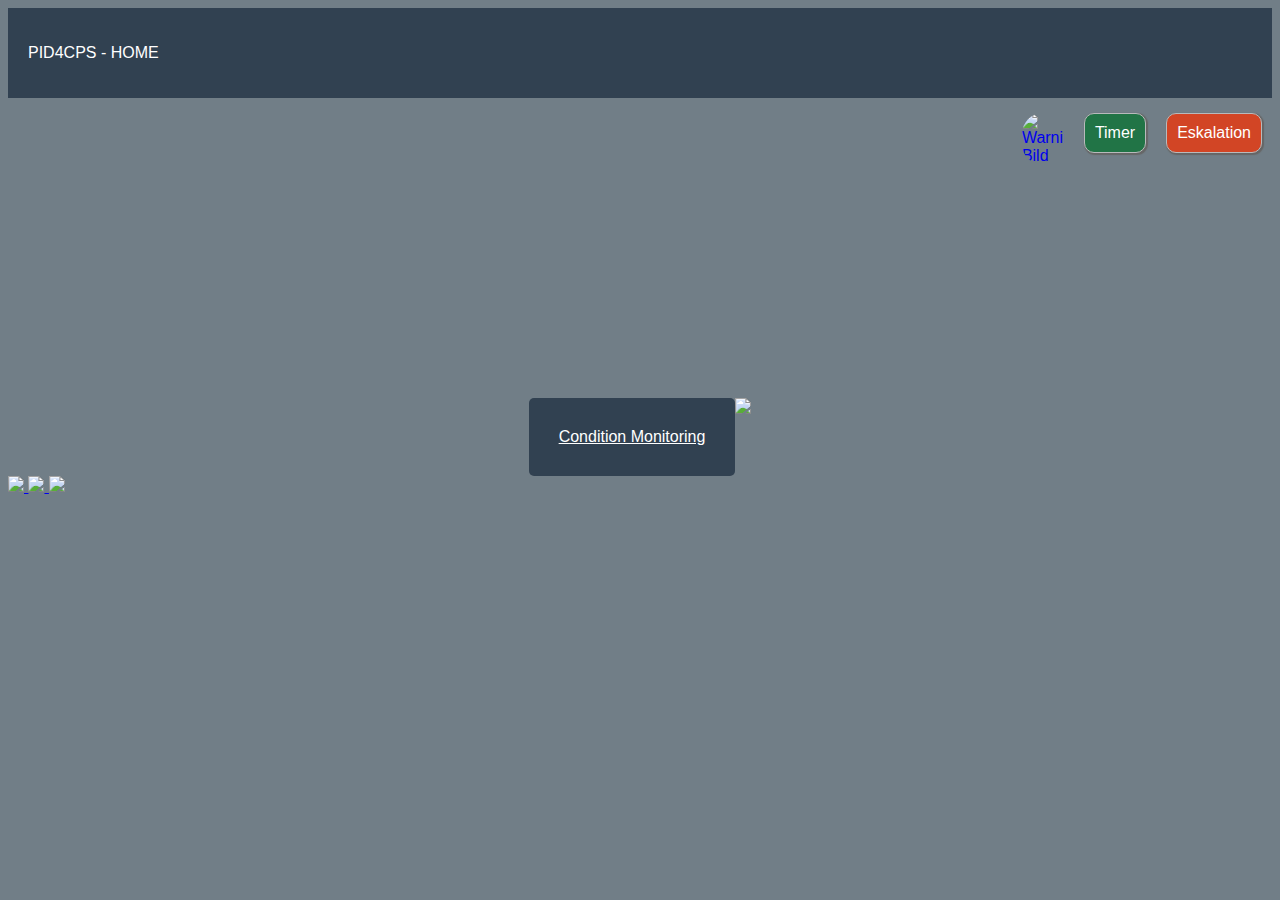
==== index.html @ 4fb83a2d "Update index.html" ====
<!DOCTYPE html>
<!-- TO DO:
        -Verwendung für eine Tablet mit Touch-Funktionalität einbauen
        -Rand links / rechts / oben des Action bar muss noch entfernt werden => bündig soll es ja sein
        -die Zahl über dem Warnsymbol muss noch erstellt werden
        -die Ampel fehlt auch noch!
-->
<html>
  <head>
    <!-- link to css-file -->
    <link rel="stylesheet" href="style.css">

  </head>
  <body>
    <!-- oberer Teil der Seite: beinhaltet actionbar, escalation- & timer-button und Warnsymbol -->
  <div id="top">
        <div id="actionbar">
            <p>PID4CPS - HOME</p>
        </div>       
        <a class="escalation-button">Eskalation</a>
        <a class="timer-button">Timer</a>
        <div id="image">
            <a href="ConditionMonitoring.html"><img src="warning.png" alt="Warning Bild" ></a>
        </div>
    </div>
    <!-- Link the icon with Condition Monitoring Button -->
    <div id="body">
        <a href="ConditionMonitoring.html" class="cMonitoring-button">Condition Monitoring</a>
		<div id="image2">
		<img src="monitor.png"/>
    </div>
	</div>
	
	<!-- create language button -->
	<div class = "language">
	<a href = "#de" language = `German´>
        <img src = "germany.png" />
	 </a>
	 
	 <a href = "#en" language = `English´>
         <img src = "British.png" />
	 </a>
	
	 <a href = "#vi" language = `Vietnamese´>
         <img src = "Vietnam.png" />
	 </a>
	 </div>
  </body>
</html>
---- style.css ----
/* SEITE 1 */
body{
    /* VORGEGEBEN: Schriftart: Roboto; anders als so, habe ich es nicht hinbekommen. Es funktioniert aber so */
    font-family:-apple-system, BlinkMacSystemFont, 'Segoe UI', Roboto, Oxygen, Ubuntu, Cantarell, 'Open Sans', 'Helvetica Neue', sans-serif;    
    background-color:#717E87; /* VORGEGEBEN: Farbe Hintergrund */
}

#actionbar{
    background-color: #314151; /* VORGEGEBEN: Farbe Action bar */
    color: white;
    padding: 20px;
    margin-bottom: 15px;
}

.timer-button{
    background-color: #217446; /* VORGEGEBEN: Farbe Timer (Hintergrund) */
    color: white; /* Farbe Schrift */
    padding: 10px; /* dadurch mache ich den Abstand des Buttons größer - Abstand von den Buchstaben nach außen */
    border-radius: 10px;
    border:solid 0.5px #b8babc; /* weißer Rahmen um den Button - kann man auch wieder wegmachen */
    box-shadow: 1px 1px 1px 1px #666; /* Schatten um den Button - grau */
    cursor: pointer; /* hierdurch ändert sich der Cursor in einen Mauszeiger - ALLERDINGS VERWENDEN WIR JA EIN TOUCHPAD - ggf überflüssig??? */
    float:right; /* rechts-bündig */
    margin-right: 10px; /* Abstand zu dem rechten Element */
    margin-left: 10px;
}

/* dadurch ändert sich die Farbe des Buttons, wenn man mit dem Cursor drüber geht*/
a.timer-button:hover {
    background-color:#22b966; /* ggf noch verbessern bzgl der Helligkeit mit dem escalation-button  */
}

.escalation-button{
    background-color: #d24525; /* VORGEGEBEN: Farbe Eskalation (Hintergrund) */
    color: white;
    padding: 10px;
    float:right;
    border-radius: 10px;
    border:solid 0.5px #b8babc;
    box-shadow: 1px 1px 1px 1px #666;
    cursor: pointer;
    margin-right: 10px;
    margin-left: 10px;
}

/* dadurch ändert sich die Farbe des Buttons, wenn man mit dem Cursor drüber geht*/
a.escalation-button:hover{
    background-color: rgb(255, 99, 71);  /* ggf noch verbessern bzgl der Helligkeit mit dem timer-button  */
}

#image img{
    width: 42px;
    float:right;
    margin-right: 10px;
    margin-left: 10px;
    border-radius: 25px;
    cursor: pointer;
}

#body{
    /* falls wir mehreren body Objekten styles zuweisen wollen, dann machen wir das nicht mehr einzeln, sondern
    machen das dann einmal hier*/
    margin-top: 300px;  /* kann man sicherlich eleganter lösen */
    display: flex;      /* anstatt von flex könnte man auch grid nutzen */
    justify-content: center;   
}

/* SEITE 2 */
.cMonitoring-button{
    background-color:#314151;
    color: white;
    padding: 30px;
    border-radius: 5px;
}
a.cMonitoring-button:hover{
    background-color: #22b966;
}

.diagrammbutton{
    text-align: center;
}

.Liniendiagramm{
    
    justify-content: center;
    background-color:#314151;
    color: white;
    
    padding: 10px;
    
    border-radius: 5px;
    border:solid 0.5px #b8babc;
    box-shadow: 1px 1px 1px 1px #666;
    cursor: pointer;
    margin-right: 10px;
    margin-left: 10px;
}
a.Liniendiagramm:hover{
    background-color: rgb(218, 152, 66);
}
.Balkendiagramm{
    
    justify-content: center;
    background-color:#314151;
    color: white;
    padding: 10px;
    border-radius: 5px;
    border:solid 0.5px #b8babc;
    box-shadow: 1px 1px 1px 1px #666;
    cursor: pointer;
    margin-right: 10px;
    margin-left: 10px;
}
a.Balkendiagramm:hover{
    background-color: rgb(218, 152, 66);
}
.Kuchendiagramm{
    
    justify-content: center;
    background-color:#314151;
    color: white;
    padding: 10px;
    border-radius: 5px;
    border:solid 0.5px #b8babc;
    box-shadow: 1px 1px 1px 1px #666;
    cursor: pointer;
    margin-right: 10px;
    margin-left: 10px;
}
a.Kuchendiagramm:hover{
    background-color: rgb(218, 152, 66);
}

#content{
    padding: 20px;
}
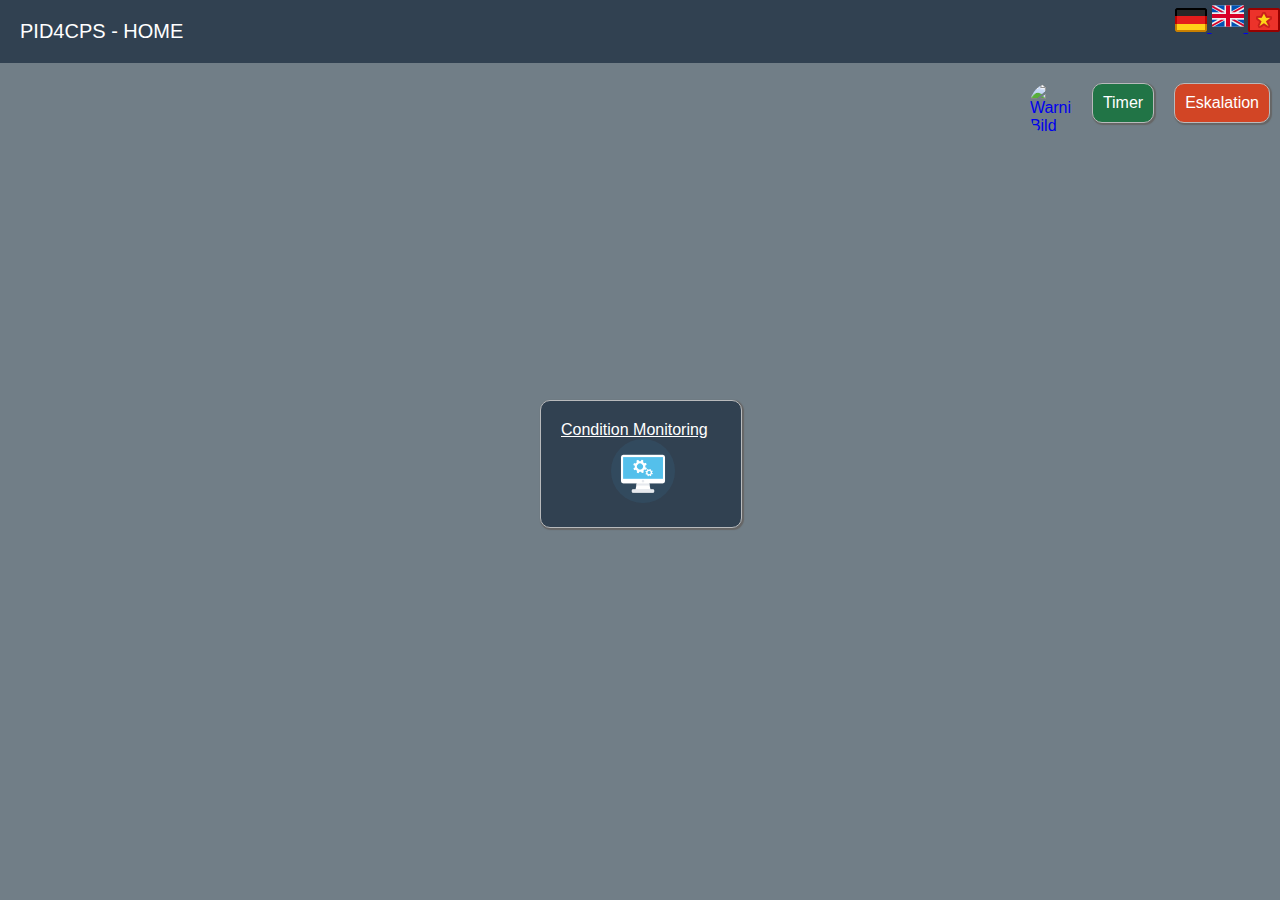
==== commit 6004889b: "weitere Anpassung der index datei" ====
--- a/index.html
+++ b/index.html
@@ -20,6 +20,7 @@
         <a class="escalation-button">Eskalation</a>
         <a class="timer-button">Timer</a>
         <div id="image">
+
             <a href="ConditionMonitoring.html"><img src="warning.png" alt="Warning Bild" ></a>
         </div>
     </div>
@@ -29,7 +30,7 @@
 		<div id="image2">
 		<img src="monitor.png"/>
     </div>
-	</div>
+	</div> 
 	
 	<!-- create language button -->
 	<div class = "language">
--- a/style.css
+++ b/style.css
@@ -1,15 +1,23 @@
-/* SEITE 1 */
+/* Removing browser border */
+*{
+
+	margin : 0;
+}
+
 body{
     /* VORGEGEBEN: Schriftart: Roboto; anders als so, habe ich es nicht hinbekommen. Es funktioniert aber so */
-    font-family:-apple-system, BlinkMacSystemFont, 'Segoe UI', Roboto, Oxygen, Ubuntu, Cantarell, 'Open Sans', 'Helvetica Neue', sans-serif;    
+    font-family:  -apple-system, BlinkMacSystemFont, 'Segoe UI', Roboto, Oxygen, Ubuntu, Cantarell, 'Open Sans', 'Helvetica Neue', sans-serif;    
     background-color:#717E87; /* VORGEGEBEN: Farbe Hintergrund */
+
 }
 
 #actionbar{
     background-color: #314151; /* VORGEGEBEN: Farbe Action bar */
     color: white;
     padding: 20px;
-    margin-bottom: 15px;
+    margin-bottom : 20px;
+	font-size : 20px ;
+	
 }
 
 .timer-button{
@@ -56,81 +64,94 @@
     border-radius: 25px;
     cursor: pointer;
 }
-
-#body{
-    /* falls wir mehreren body Objekten styles zuweisen wollen, dann machen wir das nicht mehr einzeln, sondern
-    machen das dann einmal hier*/
-    margin-top: 300px;  /* kann man sicherlich eleganter lösen */
-    display: flex;      /* anstatt von flex könnte man auch grid nutzen */
-    justify-content: center;   
+.language{
+	top : 0;
+	right : 0;
+	position :absolute;
 }
 
-/* SEITE 2 */
-.cMonitoring-button{
-    background-color:#314151;
-    color: white;
-    padding: 30px;
-    border-radius: 5px;
-}
-a.cMonitoring-button:hover{
-    background-color: #22b966;
-}
-
-.diagrammbutton{
-    text-align: center;
-}
-
-.Liniendiagramm{
-    
-    justify-content: center;
-    background-color:#314151;
-    color: white;
-    
-    padding: 10px;
-    
-    border-radius: 5px;
+/* Just the text react with mouse-click . Must fix later*/
+#body{
+    background-color : #314151;
+    padding: 20px;
+    width : 160px;
+    border-radius: 10px;
     border:solid 0.5px #b8babc;
     box-shadow: 1px 1px 1px 1px #666;
     cursor: pointer;
-    margin-right: 10px;
-    margin-left: 10px;
+	text-align: left;	
+	position:absolute;
+	
+	/* Centering the box*/  
+	top:50%;
+    left:50%;
+    margin-top:-50px; 
+    margin-left:-100px;	
+	
+} 
+#body:hover{
+	background-color : #5A6774;
 }
-a.Liniendiagramm:hover{
-    background-color: rgb(218, 152, 66);
+#image2 img{
+	margin-left : 50px;
 }
-.Balkendiagramm{
-    
-    justify-content: center;
-    background-color:#314151;
-    color: white;
-    padding: 10px;
-    border-radius: 5px;
+.cMonitoring-button{
+	color : white;
+	font-size : 16px;
+}
+/* Question :How to create 3 different buttons with same design =)) */ 
+.Temperatur{
+	background-color : #314151;
+    padding: 20px;
+    width : 160px;
+    border-radius: 10px;
     border:solid 0.5px #b8babc;
     box-shadow: 1px 1px 1px 1px #666;
     cursor: pointer;
-    margin-right: 10px;
-    margin-left: 10px;
+	text-align: center;	
+	position:absolute;
+	color : white;
+	font-size : 16px;
+	top : 50%;
+	left :0;
 }
-a.Balkendiagramm:hover{
-    background-color: rgb(218, 152, 66);
+#Temperatur img{
+	margin-top : 10px;
 }
-.Kuchendiagramm{
-    
-    justify-content: center;
-    background-color:#314151;
-    color: white;
-    padding: 10px;
-    border-radius: 5px;
+.Akkustik{
+	background-color : #314151;
+    padding: 20px;
+    width : 160px;
+    border-radius: 10px;
     border:solid 0.5px #b8babc;
     box-shadow: 1px 1px 1px 1px #666;
     cursor: pointer;
-    margin-right: 10px;
-    margin-left: 10px;
-}
-a.Kuchendiagramm:hover{
-    background-color: rgb(218, 152, 66);
-}
-
-#content{
+	text-align: center;	
+	position:absolute;
+	color : white;
+	font-size : 16px;
+	top:50%;
+    left:50%;
+    margin-left:-100px;
+}	
+#Akkustik img{
+	margin-top : 10px;
+	}
+.Vibration{
+	background-color : #314151;
     padding: 20px;
-}+    width : 160px;
+    border-radius: 10px;
+    border:solid 0.5px #b8babc;
+    box-shadow: 1px 1px 1px 1px #666;
+    cursor: pointer;
+	text-align: center;	
+	position:absolute;
+	color : white;
+	font-size : 16px;
+	top:50%;
+    right:0;
+	}
+#Vibration img{
+	margin-top : 10px;
+	}
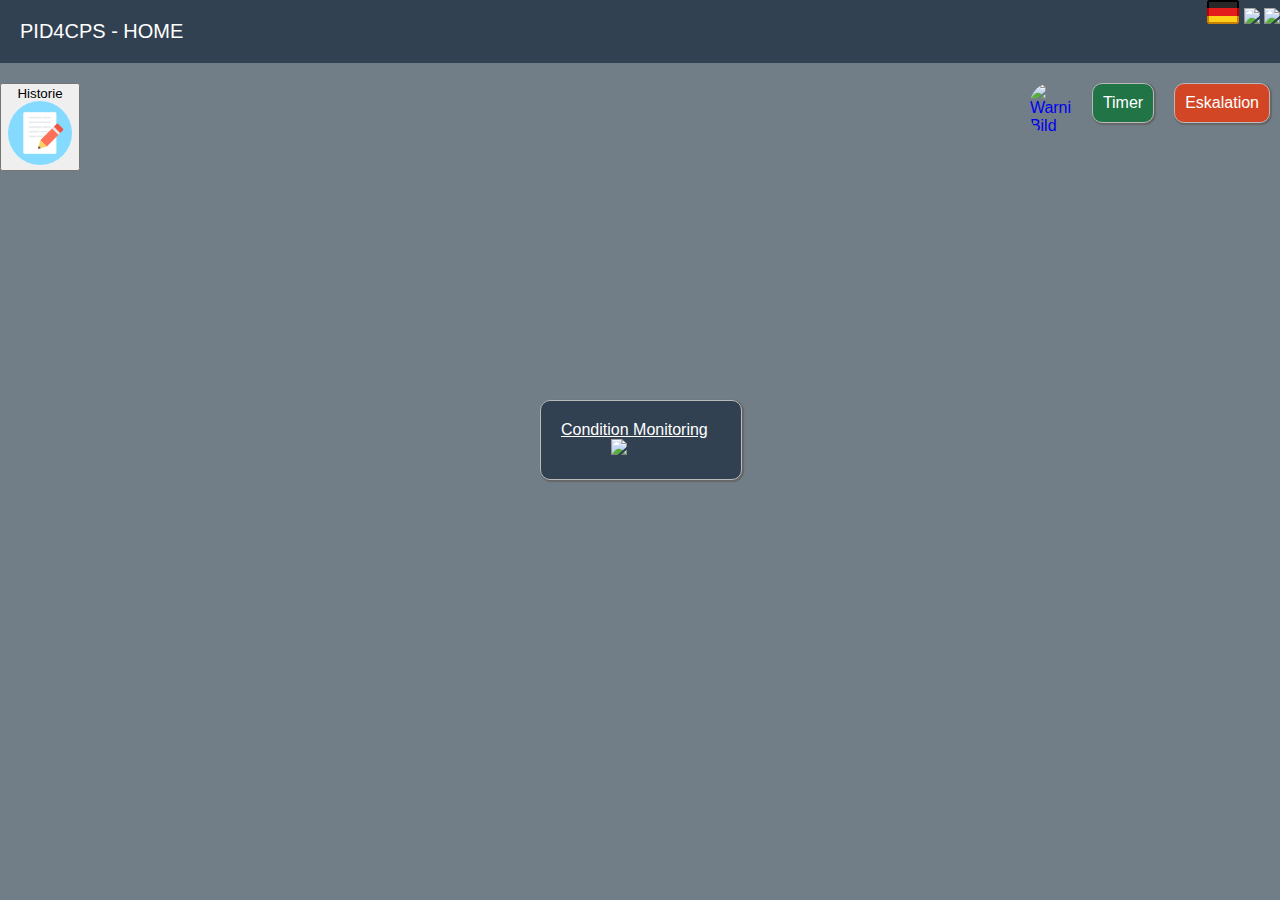
==== commit 37016d2c: "Update index.html" ====
--- a/index.html
+++ b/index.html
@@ -1,50 +1,38 @@
 <!DOCTYPE html>
-<!-- TO DO:
-        -Verwendung für eine Tablet mit Touch-Funktionalität einbauen
-        -Rand links / rechts / oben des Action bar muss noch entfernt werden => bündig soll es ja sein
-        -die Zahl über dem Warnsymbol muss noch erstellt werden
-        -die Ampel fehlt auch noch!
--->
 <html>
-  <head>
-    <!-- link to css-file -->
-    <link rel="stylesheet" href="style.css">
+    <head>
+        <!-- link to css-file -->
+        <link rel="stylesheet" href="style.css">
+    </head>
+    <body>
+        <!-- oberer Teil enthält actionbar, escalation- & timer-button und Warnsymbol -->
+        <div id="top">
+            <div id="actionbar"><p>PID4CPS - HOME</p></div>
+            <a class="escalation-button">Eskalation</a>
+            <a class="timer-button">Timer</a>
+            <div id="image">
+                <a href="ConditionMonitoring.html">
+                    <img src="warning.png" alt="Warning Bild">
+                </a>  
+            </div>
+        </div>
+        <!-- lower part: Link the icon with Condition Monitoring Button -->
+        <div id="body">
+            <a href="ConditionMonitoring.html" class="cMonitoring-button">Condition Monitoring</a>
+            <div id="image2"><img src="monitor.png"/></div>
+        </div>
+        <div class="language">
+            <a href="#de" language='German'><img src="germany.png"/></a>
+	          <a href="#en" language='English'><img src="British.png"/></a>
+	          <a href="#vi" language='Vietnamese'><img src="Vietnam.png"/></a>
+	      </div>
 
-  </head>
-  <body>
-    <!-- oberer Teil der Seite: beinhaltet actionbar, escalation- & timer-button und Warnsymbol -->
-  <div id="top">
-        <div id="actionbar">
-            <p>PID4CPS - HOME</p>
-        </div>       
-        <a class="escalation-button">Eskalation</a>
-        <a class="timer-button">Timer</a>
-        <div id="image">
-
-            <a href="ConditionMonitoring.html"><img src="warning.png" alt="Warning Bild" ></a>
-        </div>
-    </div>
-    <!-- Link the icon with Condition Monitoring Button -->
-    <div id="body">
-        <a href="ConditionMonitoring.html" class="cMonitoring-button">Condition Monitoring</a>
-		<div id="image2">
-		<img src="monitor.png"/>
-    </div>
-	</div> 
-	
-	<!-- create language button -->
-	<div class = "language">
-	<a href = "#de" language = `German´>
-        <img src = "germany.png" />
-	 </a>
-	 
-	 <a href = "#en" language = `English´>
-         <img src = "British.png" />
-	 </a>
-	
-	 <a href = "#vi" language = `Vietnamese´>
-         <img src = "Vietnam.png" />
-	 </a>
-	 </div>
-  </body>
+          <!-- Create Historie Button -->
+          <div class="Ersatz">
+             <!-- Link to Historie Website -->
+            <a href = "history.html">
+                <button class="Historie"> Historie 
+             <!-- Link an icon to the button -->
+                <div id="Ersatz"><img src="Historie.png" /></button></a>
+    </body>
 </html>
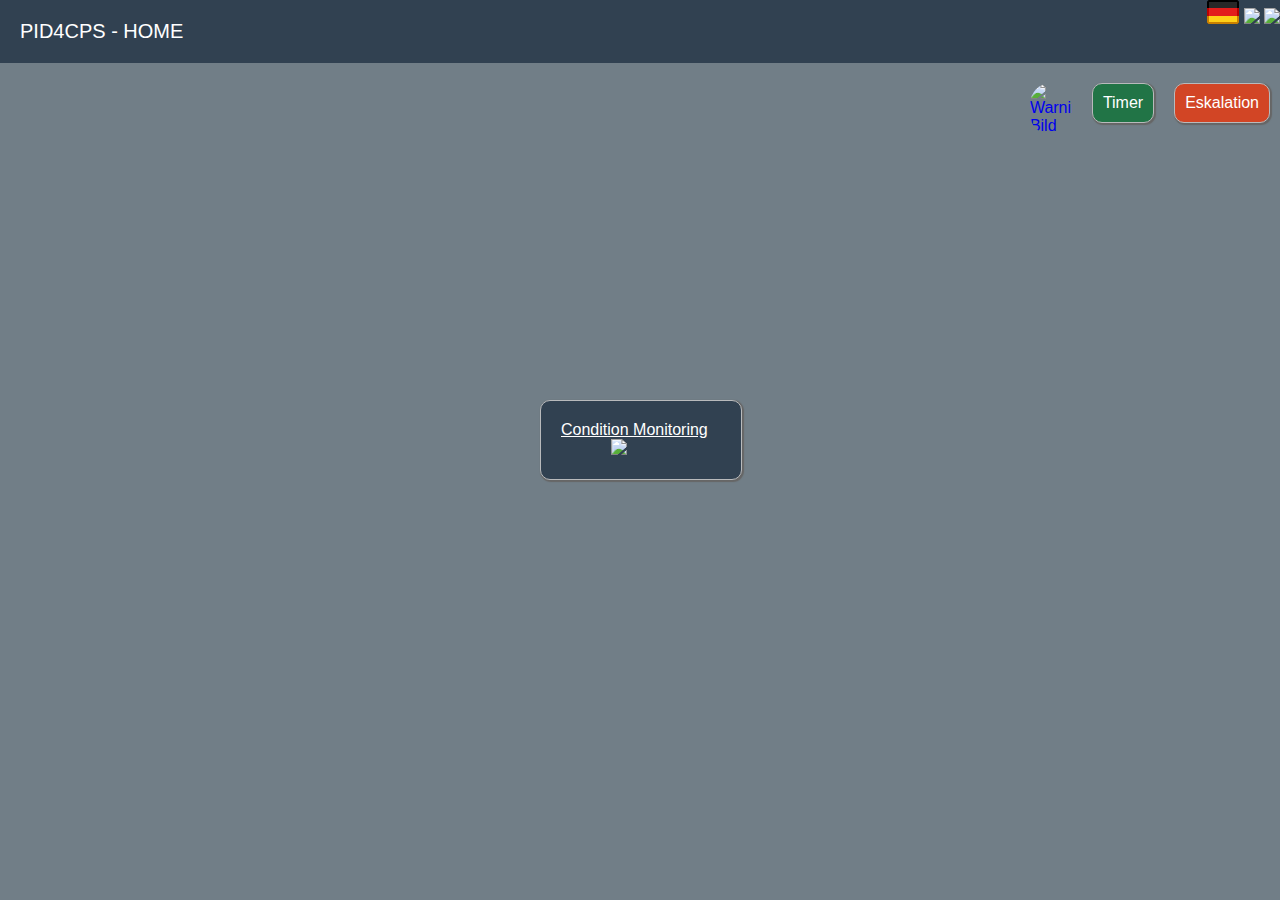
==== commit f78927be: "test" ====
--- a/index.html
+++ b/index.html
@@ -1,3 +1,4 @@
+
 <!DOCTYPE html>
 <html>
     <head>
@@ -26,13 +27,5 @@
 	          <a href="#en" language='English'><img src="British.png"/></a>
 	          <a href="#vi" language='Vietnamese'><img src="Vietnam.png"/></a>
 	      </div>
-
-          <!-- Create Historie Button -->
-          <div class="Ersatz">
-             <!-- Link to Historie Website -->
-            <a href = "history.html">
-                <button class="Historie"> Historie 
-             <!-- Link an icon to the button -->
-                <div id="Ersatz"><img src="Historie.png" /></button></a>
     </body>
-</html>
+</html>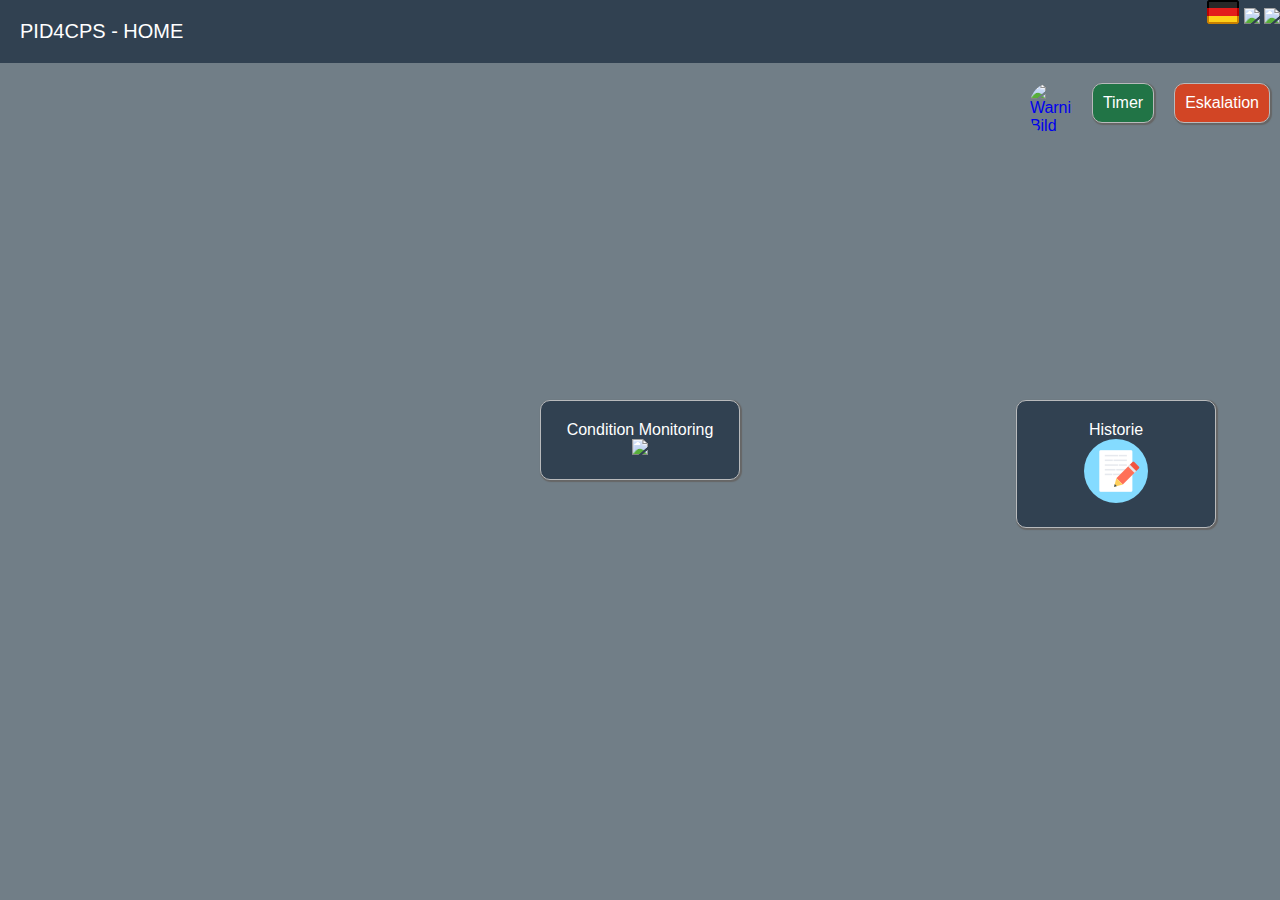
==== commit 79c940b3: "to fix problems and desiging on charts" ====
--- a/index.html
+++ b/index.html
@@ -1,4 +1,3 @@
-
 <!DOCTYPE html>
 <html>
     <head>
@@ -18,14 +17,27 @@
             </div>
         </div>
         <!-- lower part: Link the icon with Condition Monitoring Button -->
-        <div id="body">
-            <a href="ConditionMonitoring.html" class="cMonitoring-button">Condition Monitoring</a>
-            <div id="image2"><img src="monitor.png"/></div>
+        <div class="body">
+            <a href="ConditionMonitoring.html">
+                <button class="cMonitoring-button">Condition Monitoring
+                    <div id="monitor_bild"><img src="monitor.png"/>
+                </button>
+            </a> 
         </div>
         <div class="language">
             <a href="#de" language='German'><img src="germany.png"/></a>
-	          <a href="#en" language='English'><img src="British.png"/></a>
-	          <a href="#vi" language='Vietnamese'><img src="Vietnam.png"/></a>
-	      </div>
+	        <a href="#en" language='English'><img src="British.png"/></a>
+	        <a href="#vi" language='Vietnamese'><img src="Vietnam.png"/></a>
+	    </div>
+
+        <!-- Create Historie Button -->
+        <div class="Ersatz">
+            <!-- Link to Historie Website -->
+            <a href = "history.html">
+                <button class="Historie"> Historie 
+                <!-- Link an icon to the button -->
+                <div id="Ersatz"><img src="Historie.png" />
+                </button>
+            </a>       
     </body>
-</html>+</html>
--- a/style.css
+++ b/style.css
@@ -17,7 +17,6 @@
     padding: 20px;
     margin-bottom : 20px;
 	font-size : 20px ;
-	
 }
 
 .timer-button{
@@ -56,6 +55,7 @@
     background-color: rgb(255, 99, 71);  /* ggf noch verbessern bzgl der Helligkeit mit dem timer-button  */
 }
 
+/* warning symbol image => we have to rename this, because 'img' say nothing about what it is */
 #image img{
     width: 42px;
     float:right;
@@ -64,6 +64,7 @@
     border-radius: 25px;
     cursor: pointer;
 }
+
 .language{
 	top : 0;
 	right : 0;
@@ -71,7 +72,9 @@
 }
 
 /* Just the text react with mouse-click . Must fix later*/
-#body{
+/* I fixed the problems and manipulate the button  */
+/*
+.body{
     background-color : #314151;
     padding: 20px;
     width : 160px;
@@ -79,79 +82,195 @@
     border:solid 0.5px #b8babc;
     box-shadow: 1px 1px 1px 1px #666;
     cursor: pointer;
-	text-align: left;	
-	position:absolute;
-	
-	/* Centering the box*/  
-	top:50%;
+    text-align: left;	
+    position:absolute;
+    top:50%;   
     left:50%;
     margin-top:-50px; 
     margin-left:-100px;	
-	
-} 
+}
 #body:hover{
-	background-color : #5A6774;
-}
-#image2 img{
-	margin-left : 50px;
+    background-color : #5A6774;
+    background-color : #405569;
+}*/
+
+#monitor_bild img{
+    margin-left : auto; /* position of picture in the button */
 }
 .cMonitoring-button{
-	color : white;
-	font-size : 16px;
-}
+   color : white; /* color of writing */
+   font-size : 16px;
+   background-color : #314151;
+   padding: 20px;
+   width : 200px;
+   border-radius: 10px;
+   border:solid 0.5px #b8babc;
+   box-shadow: 1px 1px 1px 1px #666;
+   cursor: pointer;
+   text-align: center;	
+   position:absolute; 
+/* Centering the box - note: means the condition monitoring button */  
+   top:50%;
+   left:50%;
+   margin-top:-50px; 
+   margin-left:-100px;
+}
+.cMonitoring-button:hover{
+    background-color :  #405569;
+}
+
+/* HERE STARTS: Condition Monitoring */
+
 /* Question :How to create 3 different buttons with same design =)) */ 
+/* Answer: you're right! We should use one general design for these buttons! */
 .Temperatur{
-	background-color : #314151;
+   background-color : #314151;
+   padding: 20px;
+   width : 160px;
+   border-radius: 10px;
+   border:solid 0.5px #b8babc;
+   box-shadow: 1px 1px 1px 1px #666;
+   cursor: pointer;
+   text-align: center;	
+   position:absolute;       
+   color : white;
+   font-size : 16px;
+   top : 10%;
+   left :10%;
+}
+
+#Temperatur img{
+   margin-top : 10px;
+}
+
+.Temperatur:hover{
+    background-color :  #405569;
+}
+
+.Akkustik{
+    background-color : #314151;
     padding: 20px;
     width : 160px;
     border-radius: 10px;
     border:solid 0.5px #b8babc;
     box-shadow: 1px 1px 1px 1px #666;
     cursor: pointer;
-	text-align: center;	
-	position:absolute;
-	color : white;
-	font-size : 16px;
-	top : 50%;
-	left :0;
-}
-#Temperatur img{
-	margin-top : 10px;
-}
-.Akkustik{
-	background-color : #314151;
+    text-align: center;	
+    position:absolute;
+    color : white;
+    font-size : 16px;
+    top:10%;
+    left:50%; /* when I opened chrome developer options, this button isn't central. Otherwise all is fine. */
+    margin-left:-100px;
+    
+}
+
+#Akkustik img{
+    margin-top : 10px;
+}
+
+.Akkustik:hover{
+    background-color :  #405569;
+}
+
+.Vibration{
+    background-color : #314151;
     padding: 20px;
     width : 160px;
     border-radius: 10px;
     border:solid 0.5px #b8babc;
     box-shadow: 1px 1px 1px 1px #666;
     cursor: pointer;
-	text-align: center;	
-	position:absolute;
-	color : white;
-	font-size : 16px;
-	top:50%;
+    text-align: center;	
+    position:absolute;
+    color : white;
+    font-size : 16px;
+    top:10%;
+    right:10%;
+}
+
+#Vibration img{
+    margin-top : 10px;
+}
+
+.Vibration:hover{
+    background-color :  #405569;
+}
+
+#canvas{
+    background-color: white;
+    padding: 20px;
+    margin: 20px;
+    position: relative;
+}
+
+.Historie{
+    background-color : #314151;
+    padding: 20px;
+    width : 200px;
+    border-radius: 10px;
+    border:solid 0.5px #b8babc;
+    box-shadow: 1px 1px 1px 1px #666;
+    cursor: pointer;
+    text-align: center;	
+    color : white;
+    position:absolute;
+    font-size : 16px;
+    top:50%;
+    right:5%;
+    margin-top: -50px;
+    margin-left: -100px;
+}
+.Historie:hover {
+    background-color :  #405569;
+}
+
+/* Drop down menu ´s design */ 
+.dropDown {
+    background-color: #04AA6D;
+    color: white;
+    padding: 12px 16px;
+    font-size: 16px;
+    border-radius: 10px;
+    border:solid 0.5px #b8babc;
+    box-shadow: 1px 1px 1px 1px #666;
+    width: 160px;
+    
+  }
+  
+  .menu {
+    position: relative;
+    display: inline-block;
     left:50%;
-    margin-left:-100px;
-}	
-#Akkustik img{
-	margin-top : 10px;
-	}
-.Vibration{
-	background-color : #314151;
-    padding: 20px;
-    width : 160px;
-    border-radius: 10px;
-    border:solid 0.5px #b8babc;
-    box-shadow: 1px 1px 1px 1px #666;
-    cursor: pointer;
-	text-align: center;	
-	position:absolute;
-	color : white;
-	font-size : 16px;
-	top:50%;
-    right:0;
-	}
-#Vibration img{
-	margin-top : 10px;
-	}
+    right:50%;
+    padding: auto;
+    height: 200px;
+  }
+  
+  .Content {
+    display: none;
+    position: absolute;
+    background-color: #f1f1f1;
+    min-width: 160px;
+    box-shadow: 0px 8px 16px 0px rgba(0,0,0,0.2);
+    z-index: 1;
+    
+  }
+  
+  .Content a {
+    color: black;
+    padding: 12px 16px;
+    text-decoration: none;
+    display: block;
+  }
+  
+  .Content a:hover {background-color: #ddd;}
+  
+  .menu:hover .Content {display: block;}
+  
+  .menu:hover .dropDown {background-color: #3e8e41;}
+
+  /* Design chart */
+.chart-container {
+    left:8%;
+}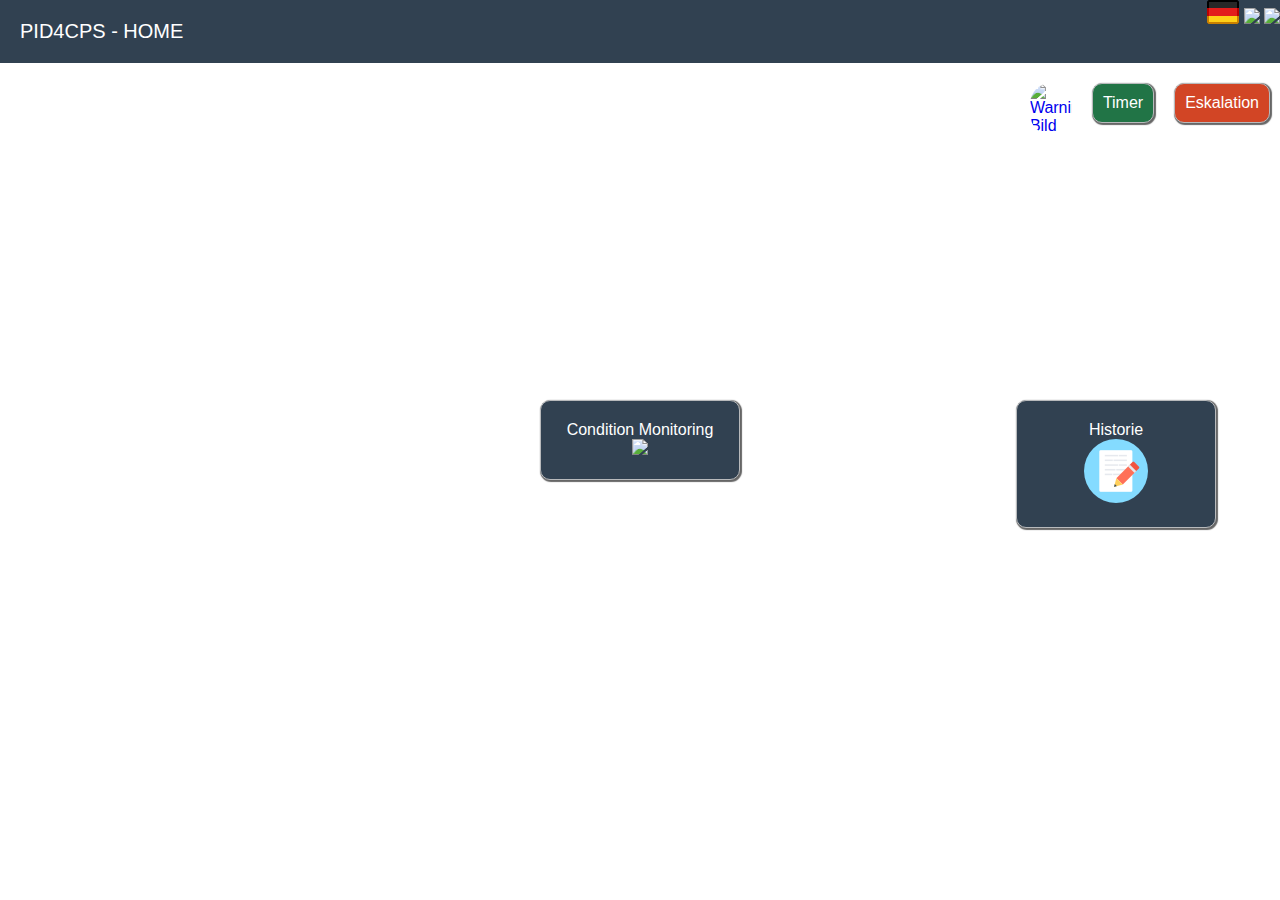
==== commit a58ae3ea: "Merge branch 'main' into newBalken" ====
--- a/index.html
+++ b/index.html
@@ -25,11 +25,10 @@
             </a> 
         </div>
         <div class="language">
-            <a href="#de" language='German'><img src="germany.png"/></a>
+          <a href="#de" language='German'><img src="germany.png"/></a>
 	        <a href="#en" language='English'><img src="British.png"/></a>
 	        <a href="#vi" language='Vietnamese'><img src="Vietnam.png"/></a>
 	    </div>
-
         <!-- Create Historie Button -->
         <div class="Ersatz">
             <!-- Link to Historie Website -->
--- a/style.css
+++ b/style.css
@@ -1,4 +1,3 @@
-/* Removing browser border */
 *{
 
 	margin : 0;
@@ -7,7 +6,7 @@
 body{
     /* VORGEGEBEN: Schriftart: Roboto; anders als so, habe ich es nicht hinbekommen. Es funktioniert aber so */
     font-family:  -apple-system, BlinkMacSystemFont, 'Segoe UI', Roboto, Oxygen, Ubuntu, Cantarell, 'Open Sans', 'Helvetica Neue', sans-serif;    
-    background-color:#717E87; /* VORGEGEBEN: Farbe Hintergrund */
+    background-color:#FFFFFF; /* VORGEGEBEN: Farbe Hintergrund */
 
 }
 
@@ -86,7 +85,6 @@
     position:absolute;
     top:50%;   
     left:50%;
-    margin-top:-50px; 
     margin-left:-100px;	
 }
 #body:hover{
@@ -162,7 +160,6 @@
     top:10%;
     left:50%; /* when I opened chrome developer options, this button isn't central. Otherwise all is fine. */
     margin-left:-100px;
-    
 }
 
 #Akkustik img{
@@ -235,42 +232,40 @@
     border:solid 0.5px #b8babc;
     box-shadow: 1px 1px 1px 1px #666;
     width: 160px;
-    
   }
   
-  .menu {
+.menu {
     position: relative;
     display: inline-block;
     left:50%;
     right:50%;
     padding: auto;
     height: 200px;
-  }
-  
-  .Content {
+}
+  
+.Content {
     display: none;
     position: absolute;
     background-color: #f1f1f1;
     min-width: 160px;
     box-shadow: 0px 8px 16px 0px rgba(0,0,0,0.2);
     z-index: 1;
-    
   }
   
-  .Content a {
+.Content a {
     color: black;
     padding: 12px 16px;
     text-decoration: none;
     display: block;
-  }
-  
-  .Content a:hover {background-color: #ddd;}
-  
-  .menu:hover .Content {display: block;}
-  
-  .menu:hover .dropDown {background-color: #3e8e41;}
+}
+  
+.Content a:hover {background-color: #ddd;}
+  
+.menu:hover .Content {display: block;}
+  
+.menu:hover .dropDown {background-color: #3e8e41;}
 
   /* Design chart */
 .chart-container {
     left:8%;
-}+}
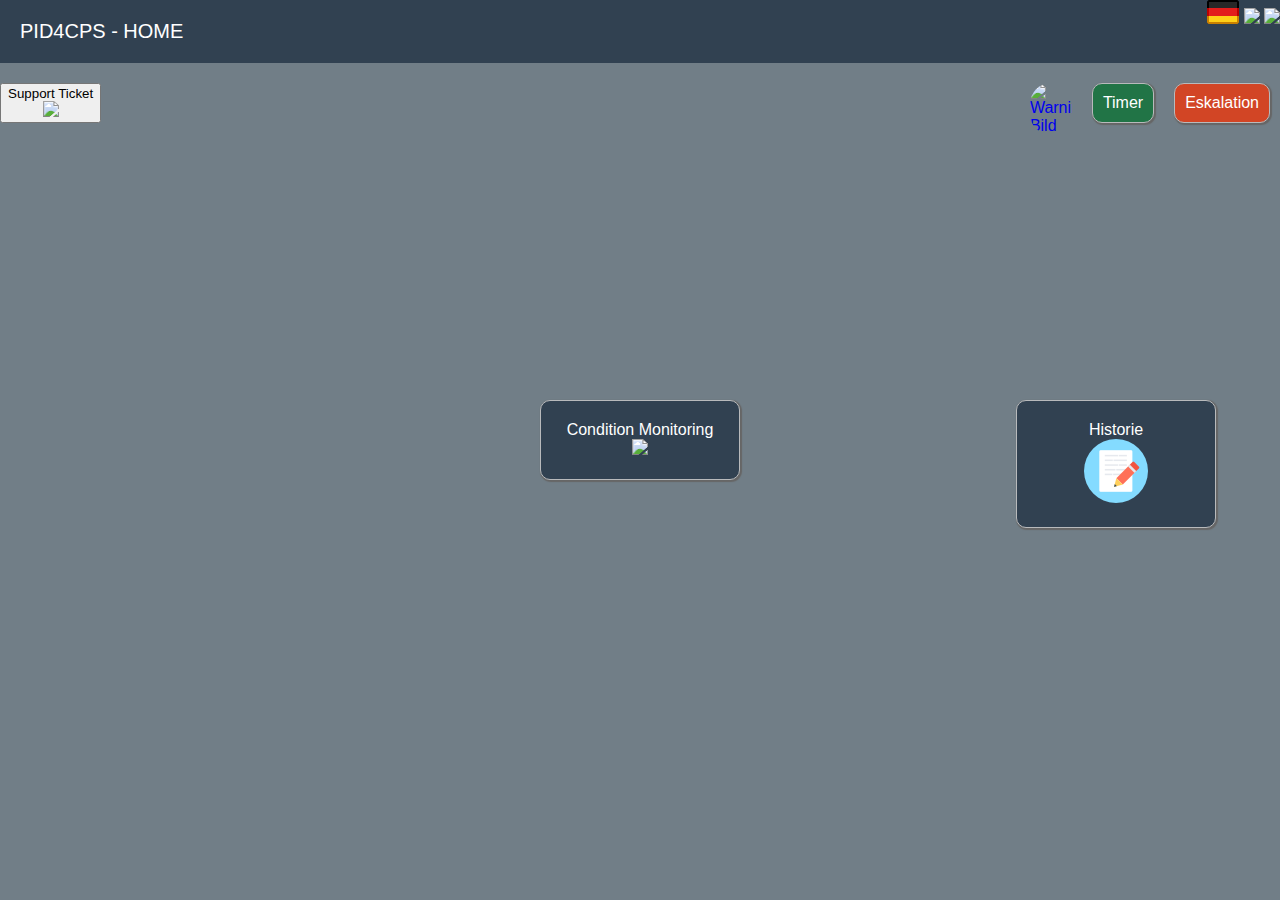
==== commit 34294345: "Update index.html" ====
--- a/index.html
+++ b/index.html
@@ -1,42 +1,61 @@
 <!DOCTYPE html>
 <html>
-    <head>
-        <!-- link to css-file -->
-        <link rel="stylesheet" href="style.css">
-    </head>
-    <body>
-        <!-- oberer Teil enthält actionbar, escalation- & timer-button und Warnsymbol -->
-        <div id="top">
-            <div id="actionbar"><p>PID4CPS - HOME</p></div>
-            <a class="escalation-button">Eskalation</a>
-            <a class="timer-button">Timer</a>
-            <div id="image">
-                <a href="ConditionMonitoring.html">
-                    <img src="warning.png" alt="Warning Bild">
-                </a>  
-            </div>
-        </div>
-        <!-- lower part: Link the icon with Condition Monitoring Button -->
-        <div class="body">
-            <a href="ConditionMonitoring.html">
-                <button class="cMonitoring-button">Condition Monitoring
-                    <div id="monitor_bild"><img src="monitor.png"/>
-                </button>
-            </a> 
-        </div>
-        <div class="language">
-          <a href="#de" language='German'><img src="germany.png"/></a>
-	        <a href="#en" language='English'><img src="British.png"/></a>
-	        <a href="#vi" language='Vietnamese'><img src="Vietnam.png"/></a>
-	    </div>
-        <!-- Create Historie Button -->
-        <div class="Ersatz">
-            <!-- Link to Historie Website -->
-            <a href = "history.html">
-                <button class="Historie"> Historie 
-                <!-- Link an icon to the button -->
-                <div id="Ersatz"><img src="Historie.png" />
-                </button>
-            </a>       
-    </body>
+
+<head>
+  <!-- link to css-file -->
+  <link rel="stylesheet" href="style.css">
+</head>
+
+<body>
+  <!-- oberer Teil enthält actionbar, escalation- & timer-button und Warnsymbol -->
+  <div id="top">
+    <div id="actionbar">
+      <p>PID4CPS - HOME</p>
+    </div>
+    <a class="escalation-button">Eskalation</a>
+    <a class="timer-button">Timer</a>
+    <div id="image">
+      <a href="ConditionMonitoring.html">
+        <img src="warning.png" alt="Warning Bild">
+      </a>
+    </div>
+  </div>
+  
+  <div class="language">
+    <a href="#de" language='German'><img src="germany.png" /></a>
+    <a href="#en" language='English'><img src="British.png" /></a>
+    <a href="#vi" language='Vietnamese'><img src="Vietnam.png" /></a>
+  </div>
+
+  <!-- lower part: Link the icon with Condition Monitoring Button -->
+  <div class="body">
+    <a href="ConditionMonitoring.html">
+      <button class="cMonitoring-button">Condition Monitoring
+        <div id="monitor_bild"><img src="monitor.png" />
+      </button>
+    </a>
+  </div>
+
+  <!-- Create Historie Button -->
+  <div class="Ersatz">
+    <!-- Link to Historie Website -->
+    <a href="history.html">
+      <button class="Historie"> Historie
+        <!-- Link an icon to the button -->
+        <div id="Ersatz"><img src="Historie.png" />
+      </button>
+    </a>
+  </div>
+  
+  <!-- Create Support Ticker Button -->
+  <div class="Support">
+    <!-- Link to SupportTicket Website -->
+    <a href="SupportTicket.html">
+      <button class="Support2"> Support Ticket
+        <!-- Link an icon to the button -->
+        <div id="Support"><img src="Support.png" />
+      </button>
+    </a></div>
+</body>
+
 </html>
--- a/style.css
+++ b/style.css
@@ -1,13 +1,11 @@
 *{
-
 	margin : 0;
 }
 
 body{
     /* VORGEGEBEN: Schriftart: Roboto; anders als so, habe ich es nicht hinbekommen. Es funktioniert aber so */
     font-family:  -apple-system, BlinkMacSystemFont, 'Segoe UI', Roboto, Oxygen, Ubuntu, Cantarell, 'Open Sans', 'Helvetica Neue', sans-serif;    
-    background-color:#FFFFFF; /* VORGEGEBEN: Farbe Hintergrund */
-
+    background-color:#717E87; /* VORGEGEBEN: Farbe Hintergrund */
 }
 
 #actionbar{
@@ -15,7 +13,7 @@
     color: white;
     padding: 20px;
     margin-bottom : 20px;
-	font-size : 20px ;
+    font-size : 20px ;
 }
 
 .timer-button{
@@ -269,3 +267,43 @@
 .chart-container {
     left:8%;
 }
+input[type=text], select, textarea {
+    max-width: 450px;
+    width: 100%; /* Full width */
+    padding: 12px; /* Some padding */ 
+    border: 1px solid #ccc; /* Gray border */
+    border-radius: 4px; /* Rounded borders */
+    box-sizing: border-box; /* Make sure that padding and width stays in place */
+    margin-top: 6px; /* Add a top margin */
+    margin-bottom: 16px; /* Bottom margin */
+    margin-left: 40px;
+    resize: vertical /* Allow the user to vertically resize the textarea (not horizontally) */
+
+   
+  }
+  
+  /* Style the submit button with a specific background color etc */
+  input[type=submit] {
+    background-color: #04AA6D;
+    color: white;
+    padding: 12px 20px;
+    border: none;
+    border-radius: 4px;
+    cursor: pointer;
+  }
+  
+  /* When moving the mouse over the submit button, add a darker green color */
+  input[type=submit]:hover {
+    background-color: #45a049;
+  }
+  .box{
+    background-color:white ;
+    width: 600px;
+    position: fixed;
+    
+    left: 50%;
+    margin-top: 20px;
+    margin-left: -250px;
+ 
+  }
+  
